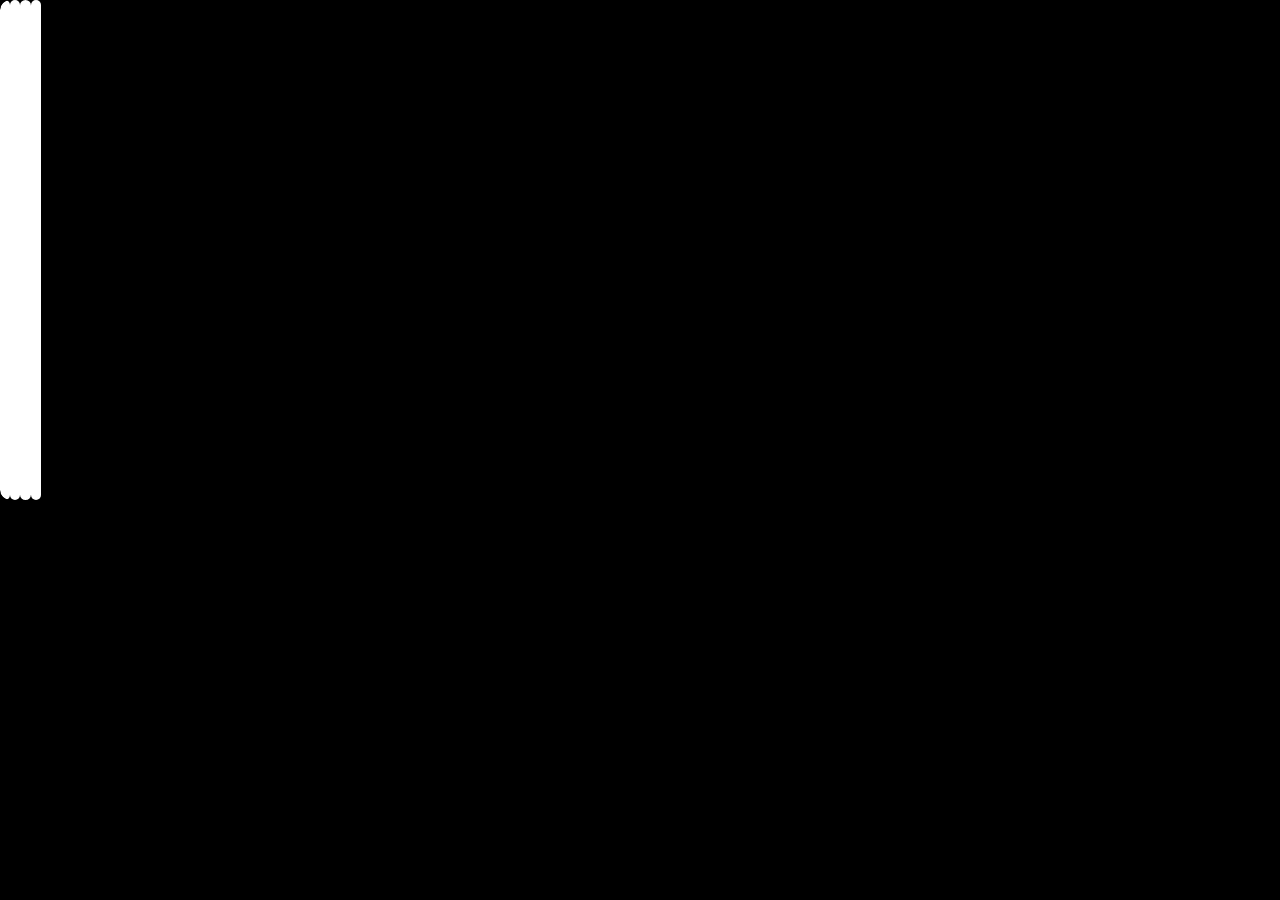
==== Image Slider/index.html @ ca8924ed "up file" ====
<!DOCTYPE html>
<html lang="en" dir="ltr">
    <head>
        <meta charset="UTF-8">
        <title>Images Slider</title>
        <link rel="stylesheet" href="style.css">
    </head>
<div class ="Slider">
    <div class="Slider">
        <input type="radio" name="radio-btn" id="radio1">
        <input type="radio" name="radio-btn" id="radio2">
        <input type="radio" name="radio-btn" id="radio3">
        <input type="radio" name="radio-btn" id="radio4">

        <div class="Slider first">
            <img src="1.jpg" alt="">
        </div>
        <div class="Slider">
            <img src="2.jpg" alt="">
        </div>
        <div class="Slider">
            <img src="3.jpg" alt="">
        </div>
        <div class="Slider">
            <img src="4.jpg" alt="">
        </div>

        <div class="navigation-auto">
            <div class="auto-btn1"></div>
            <div class="auto-btn2"></div>
            <div class="auto-btn3"></div>
            <div class="auto-btn4"></div>
        </div>
    </div>
    <div class="navigation-manual">
        <label for="radio1" class="manual-btn"></label>
        <label for="radio2" class="manual-btn"></label>
        <label for="radio3" class="manual-btn"></label>
        <label for="radio4" class="manual-btn"></label>
    </div>
</div>
</html>
---- Image Slider/style.css ----
body{
    margin:0 ;
    padding:0;
    height: 100vh;
    display: felx;
    justify-content: center;
    align-items: center;
    background: black;
}

.Slider{
    width: 800px;
    height: 500px;
    border-radius: 10px;
    overflow: hidden;
}

.Slider{
    width: 500%;
    height: 500px;
    display: flex;
}

.Slider input{
    display: none;
}

.Slider{
    width: 20%;
    transition: 2s;
}

.Slider img{
    width: 800px;
    height: 500px;
}

/*
.navigation-manual{
    position: absolute;
    width: 800px;
    margin: -40px;
    display: flex;
    justify-content: center;
}

.manual-btn{
    border: 3px solid red;
    padding: 5px;
    border-radius: 9px;
    cursor: pointer;
    transition: 1s;
}

.manual-btn:not(:last-child){
    margin-right: 40px;
}

.manual-btn:hover{
    background: blueviolet;
}

#radio1:checked ~ .first{
    margin-left: 0;
}

#radio1:checked ~ .first{
    margin-left: -20px;
}

#radio1:checked ~ .first{
    margin-left: -40px;
}

#radio1:checked ~ .first{
    margin-left: -60px;
}

.navigation-auto{
    position: absolute;
    display: flex;
    width: 800px;
    justify-content: center;
    margin-top: 460px;
}

.navigation-auto div{
    border: 3px solid red;
}

#radio1:checked ~ .navigation-auto .auto-btn{
    background: pink;
}

#radio2:checked ~ .navigation-auto .auto-btn{
    background: pink;
}

#radio3:checked ~ .navigation-auto .auto-btn{
    background: pink;
}

#radio4:checked ~ .navigation-auto .auto-btn{
    background: pink;
}
*/
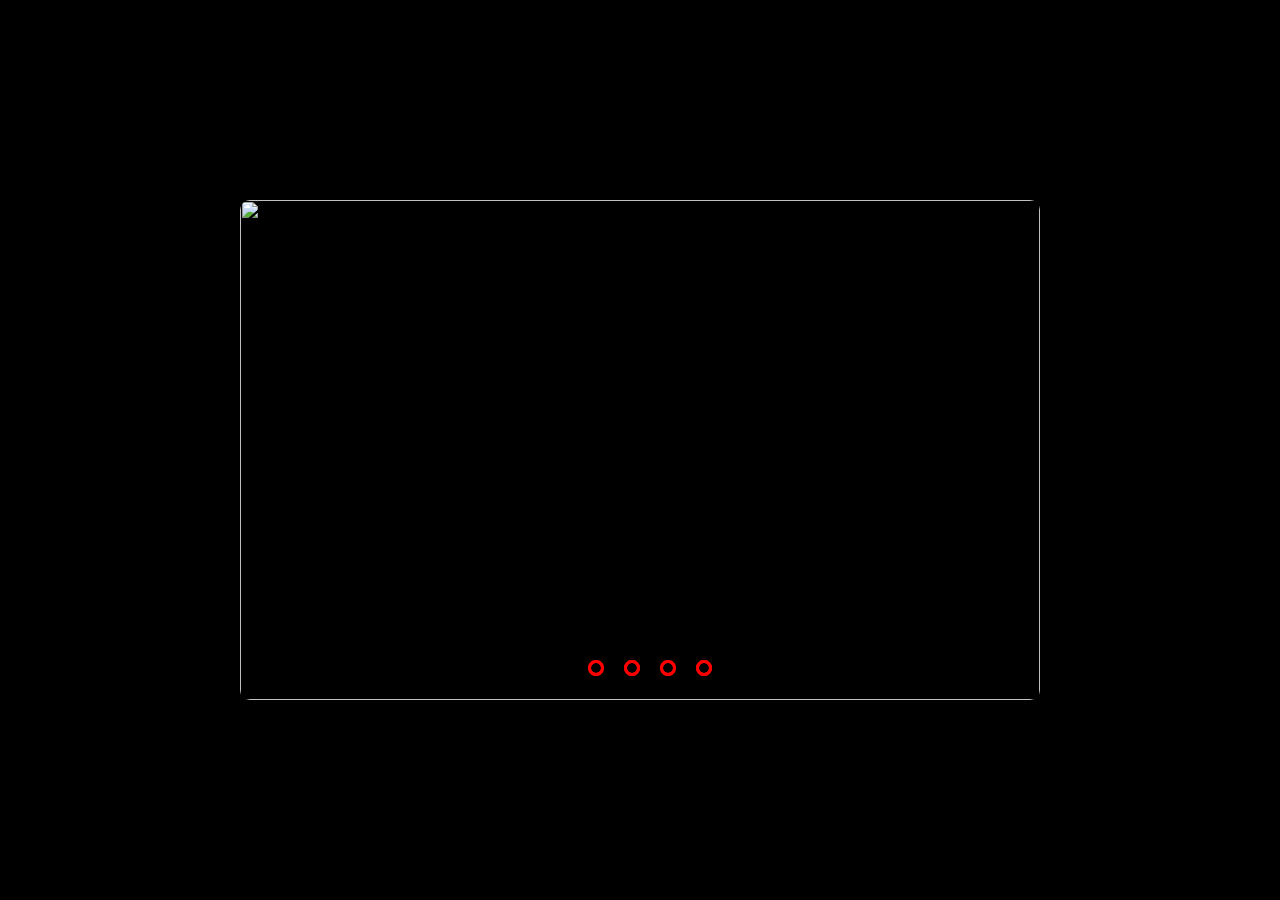
==== commit cf035e8c: "Sua Image Slider" ====
--- a/Image Slider/index.html
+++ b/Image Slider/index.html
@@ -1,42 +1,56 @@
 <!DOCTYPE html>
-<html lang="en" dir="ltr">
-    <head>
-        <meta charset="UTF-8">
-        <title>Images Slider</title>
-        <link rel="stylesheet" href="style.css">
-    </head>
-<div class ="Slider">
-    <div class="Slider">
-        <input type="radio" name="radio-btn" id="radio1">
-        <input type="radio" name="radio-btn" id="radio2">
-        <input type="radio" name="radio-btn" id="radio3">
-        <input type="radio" name="radio-btn" id="radio4">
+<html lang="en">
+<head>
+  <meta charset="UTF-8">
+  <meta http-equiv="X-UA-Compatible" content="IE=edge">
+  <meta name="viewport" content="width=device-width, initial-scale=1.0">
+  <title>Image Slider</title>
+  <link rel="stylesheet" href="style.css">
+</head>
+<body>
+  <div class="slider">
+    <div class="slides">
+      <input type="radio" name="radio-btn" id="radio1" />
+      <input type="radio" name="radio-btn" id="radio2" />
+      <input type="radio" name="radio-btn" id="radio3" />
+      <input type="radio" name="radio-btn" id="radio4" />
 
-        <div class="Slider first">
-            <img src="1.jpg" alt="">
-        </div>
-        <div class="Slider">
-            <img src="2.jpg" alt="">
-        </div>
-        <div class="Slider">
-            <img src="3.jpg" alt="">
-        </div>
-        <div class="Slider">
-            <img src="4.jpg" alt="">
-        </div>
+      <div class="slide first">
+        <img src="/1.jpg" alt="" />
+      </div>
+      <div class="slide">
+        <img src="/2.jpg" alt="" />
+      </div>
+      <div class="slide">
+        <img src="/3.jpg" alt="" />
+      </div>
+      <div class="slide">
+        <img src="/4.jpg" alt="" />
+      </div>
 
-        <div class="navigation-auto">
-            <div class="auto-btn1"></div>
-            <div class="auto-btn2"></div>
-            <div class="auto-btn3"></div>
-            <div class="auto-btn4"></div>
-        </div>
+      <div class="navigation-auto">
+        <div class="auto-btn1"></div>
+        <div class="auto-btn2"></div>
+        <div class="auto-btn3"></div>
+        <div class="auto-btn4"></div>
+      </div>
     </div>
     <div class="navigation-manual">
-        <label for="radio1" class="manual-btn"></label>
-        <label for="radio2" class="manual-btn"></label>
-        <label for="radio3" class="manual-btn"></label>
-        <label for="radio4" class="manual-btn"></label>
+      <label for="radio1" class="manual-btn"></label>
+      <label for="radio2" class="manual-btn"></label>
+      <label for="radio3" class="manual-btn"></label>
+      <label for="radio4" class="manual-btn"></label>
     </div>
-</div>
+  </div>
+  <script type="text/javascript">
+    var counter = 1;
+    setInterval(function(){
+        document.getElementById('radio' +counter).checked = true;
+        counter++;
+        if(counter > 4){
+            counter = 1;
+        }
+    }, 3500);
+  </script>
+</body>
 </html>--- a/Image Slider/style.css
+++ b/Image Slider/style.css
@@ -2,44 +2,43 @@
     margin:0 ;
     padding:0;
     height: 100vh;
-    display: felx;
+    display: flex;
     justify-content: center;
     align-items: center;
     background: black;
 }
 
-.Slider{
+.slider{
     width: 800px;
     height: 500px;
     border-radius: 10px;
     overflow: hidden;
 }
 
-.Slider{
+.slides{
     width: 500%;
     height: 500px;
     display: flex;
 }
 
-.Slider input{
+.slides input{
     display: none;
 }
 
-.Slider{
+.slide{
     width: 20%;
     transition: 2s;
 }
 
-.Slider img{
+.slide img{
     width: 800px;
     height: 500px;
 }
 
-/*
 .navigation-manual{
     position: absolute;
     width: 800px;
-    margin: -40px;
+    margin-top: -40px;
     display: flex;
     justify-content: center;
 }
@@ -50,11 +49,12 @@
     border-radius: 9px;
     cursor: pointer;
     transition: 1s;
+    margin-left: 20px;
 }
 
-.manual-btn:not(:last-child){
-    margin-right: 40px;
-}
+/* .manual-btn:not(:last-child){
+    margin-right: 0px;
+} */
 
 .manual-btn:hover{
     background: blueviolet;
@@ -64,16 +64,16 @@
     margin-left: 0;
 }
 
-#radio1:checked ~ .first{
-    margin-left: -20px;
+#radio2:checked ~ .first{
+    margin-left: -800px;
 }
 
-#radio1:checked ~ .first{
-    margin-left: -40px;
+#radio3:checked ~ .first{
+    margin-left: -1600px;
 }
 
-#radio1:checked ~ .first{
-    margin-left: -60px;
+#radio4:checked ~ .first{
+    margin-left: -2400px;
 }
 
 .navigation-auto{
@@ -84,23 +84,26 @@
     margin-top: 460px;
 }
 
-.navigation-auto div{
+.navigation-auto div {
     border: 3px solid red;
-}
+    padding: 5px;
+    border-radius: 9px;
+    transition: 1s;
+    margin-left: 20px;
+} 
 
-#radio1:checked ~ .navigation-auto .auto-btn{
+#radio1:checked ~ .navigation-auto .auto-btn1{
     background: pink;
 }
 
-#radio2:checked ~ .navigation-auto .auto-btn{
+#radio2:checked ~ .navigation-auto .auto-btn2{
     background: pink;
 }
 
-#radio3:checked ~ .navigation-auto .auto-btn{
+#radio3:checked ~ .navigation-auto .auto-btn3{
     background: pink;
 }
 
-#radio4:checked ~ .navigation-auto .auto-btn{
+#radio4:checked ~ .navigation-auto .auto-btn4{
     background: pink;
 }
-*/